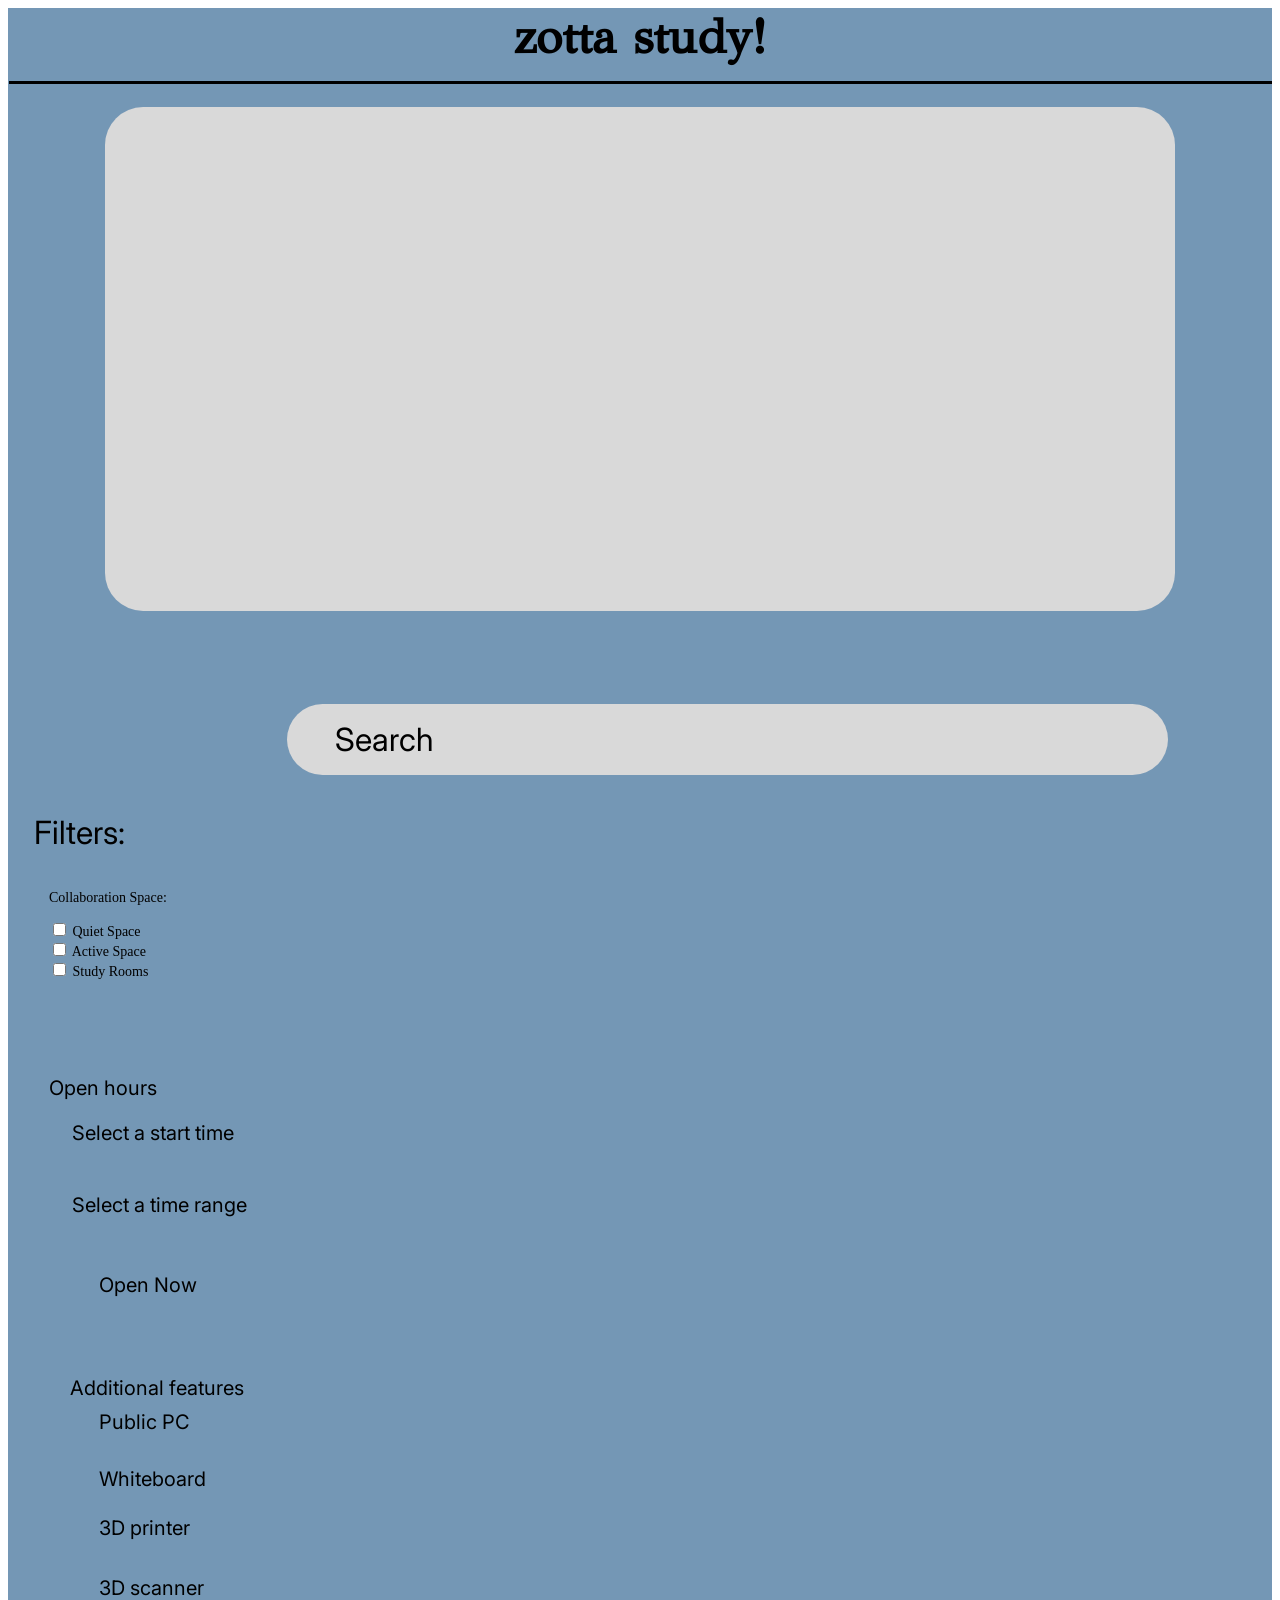
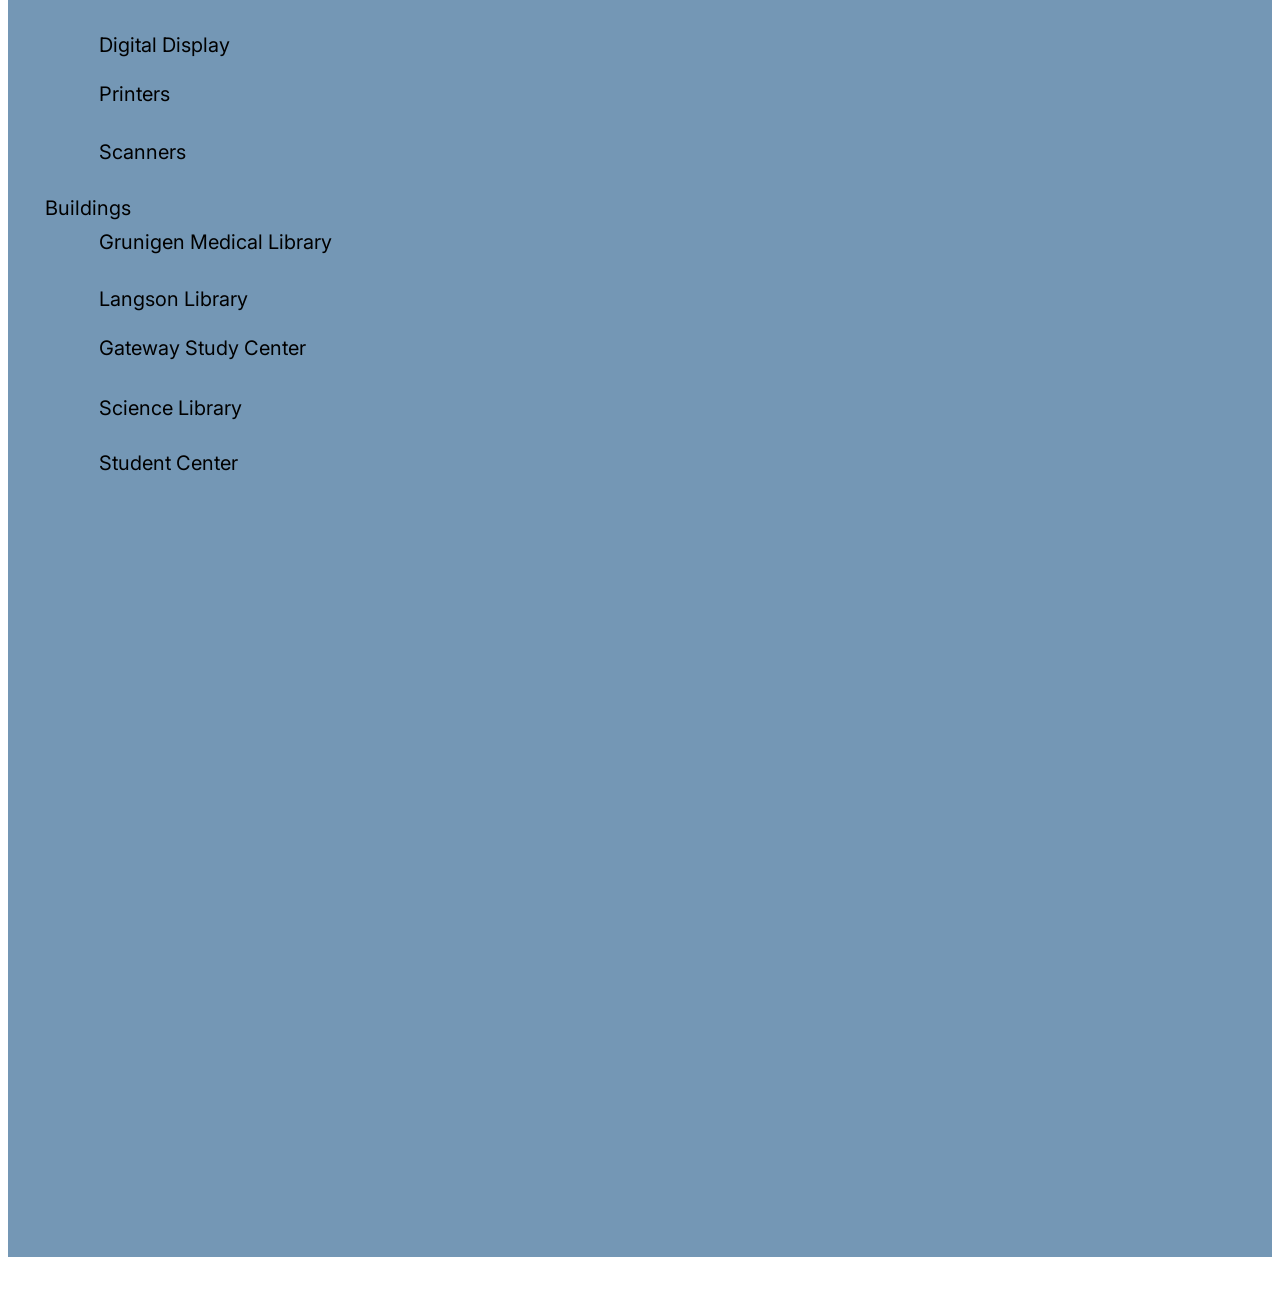
==== zottastudy.html @ 718d415f "Add files via upload" ====
<!DOCTYPE html>
<html>
  <head>
    <link rel="stylesheet" type="text/css" href="./styles.css" />
    <link
      href="https://fonts.googleapis.com/css?family=Inter&display=swap"
      rel="stylesheet"
    />
    <link
      href="https://fonts.googleapis.com/css?family=GFS+Didot&display=swap"
      rel="stylesheet"
    />
  </head>
  <body>
    <div class="bg">
      <div>
        <h1>zotta study!</h1>
        <div class="headerBorder"></div>
        <div class="highlight_img"></div>
        <h6>Study space highlights</h6>
      </div>
      <div class="v11_19804">
        <div class="name"></div>
        <span class="v11_19788">Student Center</span>
        <div class="name"></div>
        <span class="v11_19765">Science Library</span>
        <div class="name"></div>
        <span class="v11_19767">Gateway Study Center</span>
        <div class="name"></div>
        <span class="v11_19766">Langson Library</span>
        <div class="name"></div>
        <span class="v11_19764">Grunigen Medical Library</span
        ><span class="v11_19763">Buildings</span>
      </div>
      <div class="v11_19803">
        <div class="name"></div>
        <span class="v11_19742">Scanners</span>
        <div class="name"></div>
        <span class="v11_19730">Printers</span>
        <div class="name"></div>
        <span class="v11_19729">Digital Display</span>
        <div class="name"></div>
        <span class="v11_19741">3D scanner</span>
        <div class="name"></div>
        <span class="v11_19718">3D printer</span>
        <div class="name"></div>
        <span class="v11_19707">Whiteboard</span>
        <div class="name"></div>
        <span class="v11_19706">Public PC</span
        ><span class="v11_19705">Additional features</span>
      </div>
      <div class="v11_19802">
        <div class="name"></div>
        <span class="v13_2010">Open Now</span>
        <div class="name"></div>
        <span class="v11_16740">Select a time range</span>
        <div class="name"></div>
        <span class="v11_19694">Select a start time</span
        ><span class="v11_57">Open hours</span>
      </div>
      <div class="v11_19801">
        <form>
          <p>Collaboration Space:</p>
          <input id="quiet" name="space" type="checkbox" value="quiet">
          <label for="quiet">Quiet Space</label>
          <br>
          <input id="active" name="space" type="checkbox" value="active">
          <label for="active">Active Space</label>
          <br>
          <input id="room" name="space" type="checkbox" value="room">
          <label for="room">Study Rooms</label>
        </form>
      </div>
      <span class="v8_13">Filters:</span>
      <div class="v8_17">
        <div class="v8_14"></div>
        <span class="v8_12">Search</span>
      </div>
      
      <div class="name"></div>
      <div class="name"></div>
      <div class="name"></div>
      <div class="name"></div>
      <div class="name"></div>
    </div>
  </body>
</html>
<br /><br />
---- styles.css ----
*{
    box-sizing: border-box;
  }

  h1 {
    color: rgba(0, 0, 0, 1);
    font-family: GFS Didot;
    font-weight: Regular;
    font-size: 48px;
    opacity: 1;
    text-align: center;
    margin:0;
  }

  h6 {
    width: 794px;
    color: rgba(0, 0, 0, 1);
    position: absolute;
    top: 639px;
    left: 323px;
    font-family: GFS Didot;
    font-weight: Regular;
    font-size: 32px;
    opacity: 1;
    text-align: center;
  }
  .highlight_img {
    width: 1070px;
    height: 504px;
    background: rgba(217, 217, 217, 1);
    opacity: 1;
    margin-top: 40px;
    margin-left: auto;
    margin-right: auto;
    border-top-left-radius: 38px;
    border-top-right-radius: 38px;
    border-bottom-left-radius: 38px;
    border-bottom-right-radius: 38px;
    overflow: hidden;
  }

  .headerBorder {
    width: 100%;
    height: 5px;
    background: url("../images/v5_3.png");
    opacity: 1;
    position: absolute;
    top: 71px;
    left: 1px;
    border-bottom: 3px solid rgba(0, 0, 0, 1);
  }

  body {
    font-size: 14px;
  }
  .bg {
    width: 100%;
    height: 2849px;
    background: rgba(116, 151, 181, 1);
    opacity: 1;
    position: relative;
    top: 0px;
    left: 0px;
    overflow: hidden;
  }
  .v11_19804 {
    width: 295px;
    height: 287px;
    background: url("../images/v11_19804.png");
    background-repeat: no-repeat;
    background-position: center center;
    background-size: cover;
    opacity: 1;
    position: absolute;
    top: 1788px;
    left: 37px;
    overflow: hidden;
  }

  .v11_19788 {
    width: 203px;
    color: rgba(0, 0, 0, 1);
    position: absolute;
    top: 255px;
    left: 54px;
    font-family: Inter;
    font-weight: Regular;
    font-size: 20px;
    opacity: 1;
    text-align: left;
  }

  .v11_19765 {
    width: 214px;
    color: rgba(0, 0, 0, 1);
    position: absolute;
    top: 200px;
    left: 54px;
    font-family: Inter;
    font-weight: Regular;
    font-size: 20px;
    opacity: 1;
    text-align: left;
  }

  .v11_19767 {
    width: 241px;
    color: rgba(0, 0, 0, 1);
    position: absolute;
    top: 140px;
    left: 54px;
    font-family: Inter;
    font-weight: Regular;
    font-size: 20px;
    opacity: 1;
    text-align: left;
  }

  .v11_19766 {
    width: 241px;
    color: rgba(0, 0, 0, 1);
    position: absolute;
    top: 91px;
    left: 54px;
    font-family: Inter;
    font-weight: Regular;
    font-size: 20px;
    opacity: 1;
    text-align: left;
  }

  .v11_19764 {
    width: 241px;
    color: rgba(0, 0, 0, 1);
    position: absolute;
    top: 34px;
    left: 54px;
    font-family: Inter;
    font-weight: Regular;
    font-size: 20px;
    opacity: 1;
    text-align: left;
  }
  .v11_19763 {
    width: 212px;
    color: rgba(0, 0, 0, 1);
    position: absolute;
    top: 0px;
    left: 0px;
    font-family: Inter;
    font-weight: Regular;
    font-size: 20px;
    opacity: 1;
    text-align: left;
  }
  .v11_19803 {
    width: 212px;
    height: 396px;
    background: url("../images/v11_19803.png");
    background-repeat: no-repeat;
    background-position: center center;
    background-size: cover;
    opacity: 1;
    position: absolute;
    top: 1368px;
    left: 43px;
    overflow: hidden;
  }

  .v11_19742 {
    width: 138px;
    color: rgba(0, 0, 0, 1);
    position: absolute;
    top: 364px;
    left: 48px;
    font-family: Inter;
    font-weight: Regular;
    font-size: 20px;
    opacity: 1;
    text-align: left;
  }

  .v11_19730 {
    width: 138px;
    color: rgba(0, 0, 0, 1);
    position: absolute;
    top: 306px;
    left: 48px;
    font-family: Inter;
    font-weight: Regular;
    font-size: 20px;
    opacity: 1;
    text-align: left;
  }

  .v11_19729 {
    width: 138px;
    color: rgba(0, 0, 0, 1);
    position: absolute;
    top: 257px;
    left: 48px;
    font-family: Inter;
    font-weight: Regular;
    font-size: 20px;
    opacity: 1;
    text-align: left;
  }

  .v11_19741 {
    width: 138px;
    color: rgba(0, 0, 0, 1);
    position: absolute;
    top: 200px;
    left: 48px;
    font-family: Inter;
    font-weight: Regular;
    font-size: 20px;
    opacity: 1;
    text-align: left;
  }

  .v11_19718 {
    width: 138px;
    color: rgba(0, 0, 0, 1);
    position: absolute;
    top: 140px;
    left: 48px;
    font-family: Inter;
    font-weight: Regular;
    font-size: 20px;
    opacity: 1;
    text-align: left;
  }

  .v11_19707 {
    width: 138px;
    color: rgba(0, 0, 0, 1);
    position: absolute;
    top: 91px;
    left: 48px;
    font-family: Inter;
    font-weight: Regular;
    font-size: 20px;
    opacity: 1;
    text-align: left;
  }

  .v11_19706 {
    width: 138px;
    color: rgba(0, 0, 0, 1);
    position: absolute;
    top: 34px;
    left: 48px;
    font-family: Inter;
    font-weight: Regular;
    font-size: 20px;
    opacity: 1;
    text-align: left;
  }
  .v11_19705 {
    width: 212px;
    color: rgba(0, 0, 0, 1);
    position: absolute;
    top: 0px;
    left: 0px;
    font-family: Inter;
    font-weight: Regular;
    font-size: 20px;
    opacity: 1;
    text-align: center;
  }
  .v11_19802 {
    width: 375px;
    height: 230px;
    background: url("../images/v11_19802.png");
    background-repeat: no-repeat;
    background-position: center center;
    background-size: cover;
    opacity: 1;
    position: absolute;
    top: 1068px;
    left: 41px;
    overflow: hidden;
  }

  .v13_2010 {
    width: 138px;
    color: rgba(0, 0, 0, 1);
    position: absolute;
    top: 197px;
    left: 50px;
    font-family: Inter;
    font-weight: Regular;
    font-size: 20px;
    opacity: 1;
    text-align: left;
  }

  .v11_16740 {
    width: 215px;
    color: rgba(0, 0, 0, 1);
    position: absolute;
    top: 117px;
    left: 23px;
    font-family: Inter;
    font-weight: Regular;
    font-size: 20px;
    opacity: 1;
    text-align: left;
  }

  .v11_19694 {
    width: 215px;
    color: rgba(0, 0, 0, 1);
    position: absolute;
    top: 45px;
    left: 23px;
    font-family: Inter;
    font-weight: Regular;
    font-size: 20px;
    opacity: 1;
    text-align: left;
  }
  .v11_57 {
    width: 212px;
    color: rgba(0, 0, 0, 1);
    position: absolute;
    top: 0px;
    left: 0px;
    font-family: Inter;
    font-weight: Regular;
    font-size: 20px;
    opacity: 1;
    text-align: left;
  }
  .v11_19801 {
    width: 212px;
    height: 172px;
    background: url("../images/v11_19801.png");
    background-repeat: no-repeat;
    background-position: center center;
    background-size: cover;
    opacity: 1;
    position: absolute;
    top: 868px;
    left: 41px;
    overflow: hidden;
  }
  .v11_42 {
    width: 212px;
    color: rgba(0, 0, 0, 1);
    position: absolute;
    top: 0px;
    left: 0px;
    font-family: Inter;
    font-weight: Regular;
    font-size: 20px;
    opacity: 1;
    text-align: center;
  }
  .v11_49 {
    width: 138px;
    color: rgba(0, 0, 0, 1);
    position: absolute;
    top: 34px;
    left: 48px;
    font-family: Inter;
    font-weight: Regular;
    font-size: 20px;
    opacity: 1;
    text-align: left;
  }
  .v11_50 {
    width: 138px;
    color: rgba(0, 0, 0, 1);
    position: absolute;
    top: 91px;
    left: 48px;
    font-family: Inter;
    font-weight: Regular;
    font-size: 20px;
    opacity: 1;
    text-align: left;
  }
  .v11_56 {
    width: 138px;
    color: rgba(0, 0, 0, 1);
    position: absolute;
    top: 142px;
    left: 48px;
    font-family: Inter;
    font-weight: Regular;
    font-size: 20px;
    opacity: 1;
    text-align: left;
  }

  .v8_13 {
    width: 102px;
    color: rgba(0, 0, 0, 1);
    position: absolute;
    top: 805px;
    left: 20px;
    font-family: Inter;
    font-weight: Regular;
    font-size: 32px;
    opacity: 1;
    text-align: center;
  }
  .v8_17 {
    width: 881px;
    height: 71px;
    background: url("../images/v8_17.png");
    background-repeat: no-repeat;
    background-position: center center;
    background-size: cover;
    opacity: 1;
    position: absolute;
    top: 696px;
    left: 279px;
    overflow: hidden;
  }
  .v8_14 {
    width: 881px;
    height: 71px;
    background: rgba(217, 217, 217, 1);
    opacity: 1;
    position: absolute;
    top: 0px;
    left: 0px;
    border-top-left-radius: 38px;
    border-top-right-radius: 38px;
    border-bottom-left-radius: 38px;
    border-bottom-right-radius: 38px;
    overflow: hidden;
  }
  .v8_12 {
    width: 106px;
    color: rgba(0, 0, 0, 1);
    position: absolute;
    top: 16px;
    left: 44px;
    font-family: Inter;
    font-weight: Regular;
    font-size: 32px;
    opacity: 1;
    text-align: center;
  }
  .v8_15 {
    width: 126px;
    height: 14px;
    background: url("../images/v8_15.png");
    background-repeat: no-repeat;
    background-position: center center;
    background-size: cover;
    opacity: 1;
    position: absolute;
    top: 615px;
    left: 657px;
    overflow: hidden;
  }
  .v8_4 {
    width: 14px;
    height: 14px;
    background: rgba(217, 217, 217, 1);
    opacity: 1;
    position: absolute;
    top: 0px;
    left: 0px;
    border-radius: 50%;
  }
  .v8_5 {
    width: 14px;
    height: 14px;
    background: rgba(217, 217, 217, 1);
    opacity: 1;
    position: absolute;
    top: 0px;
    left: 28px;
    border-radius: 50%;
  }
  .v8_6 {
    width: 14px;
    height: 14px;
    background: rgba(217, 217, 217, 1);
    opacity: 1;
    position: absolute;
    top: 0px;
    left: 56px;
    border-radius: 50%;
  }
  .v8_7 {
    width: 14px;
    height: 14px;
    background: rgba(217, 217, 217, 1);
    opacity: 1;
    position: absolute;
    top: 0px;
    left: 84px;
    border-radius: 50%;
  }
  .v8_8 {
    width: 14px;
    height: 14px;
    background: rgba(217, 217, 217, 1);
    opacity: 1;
    position: absolute;
    top: 0px;
    left: 112px;
    border-radius: 50%;
  }
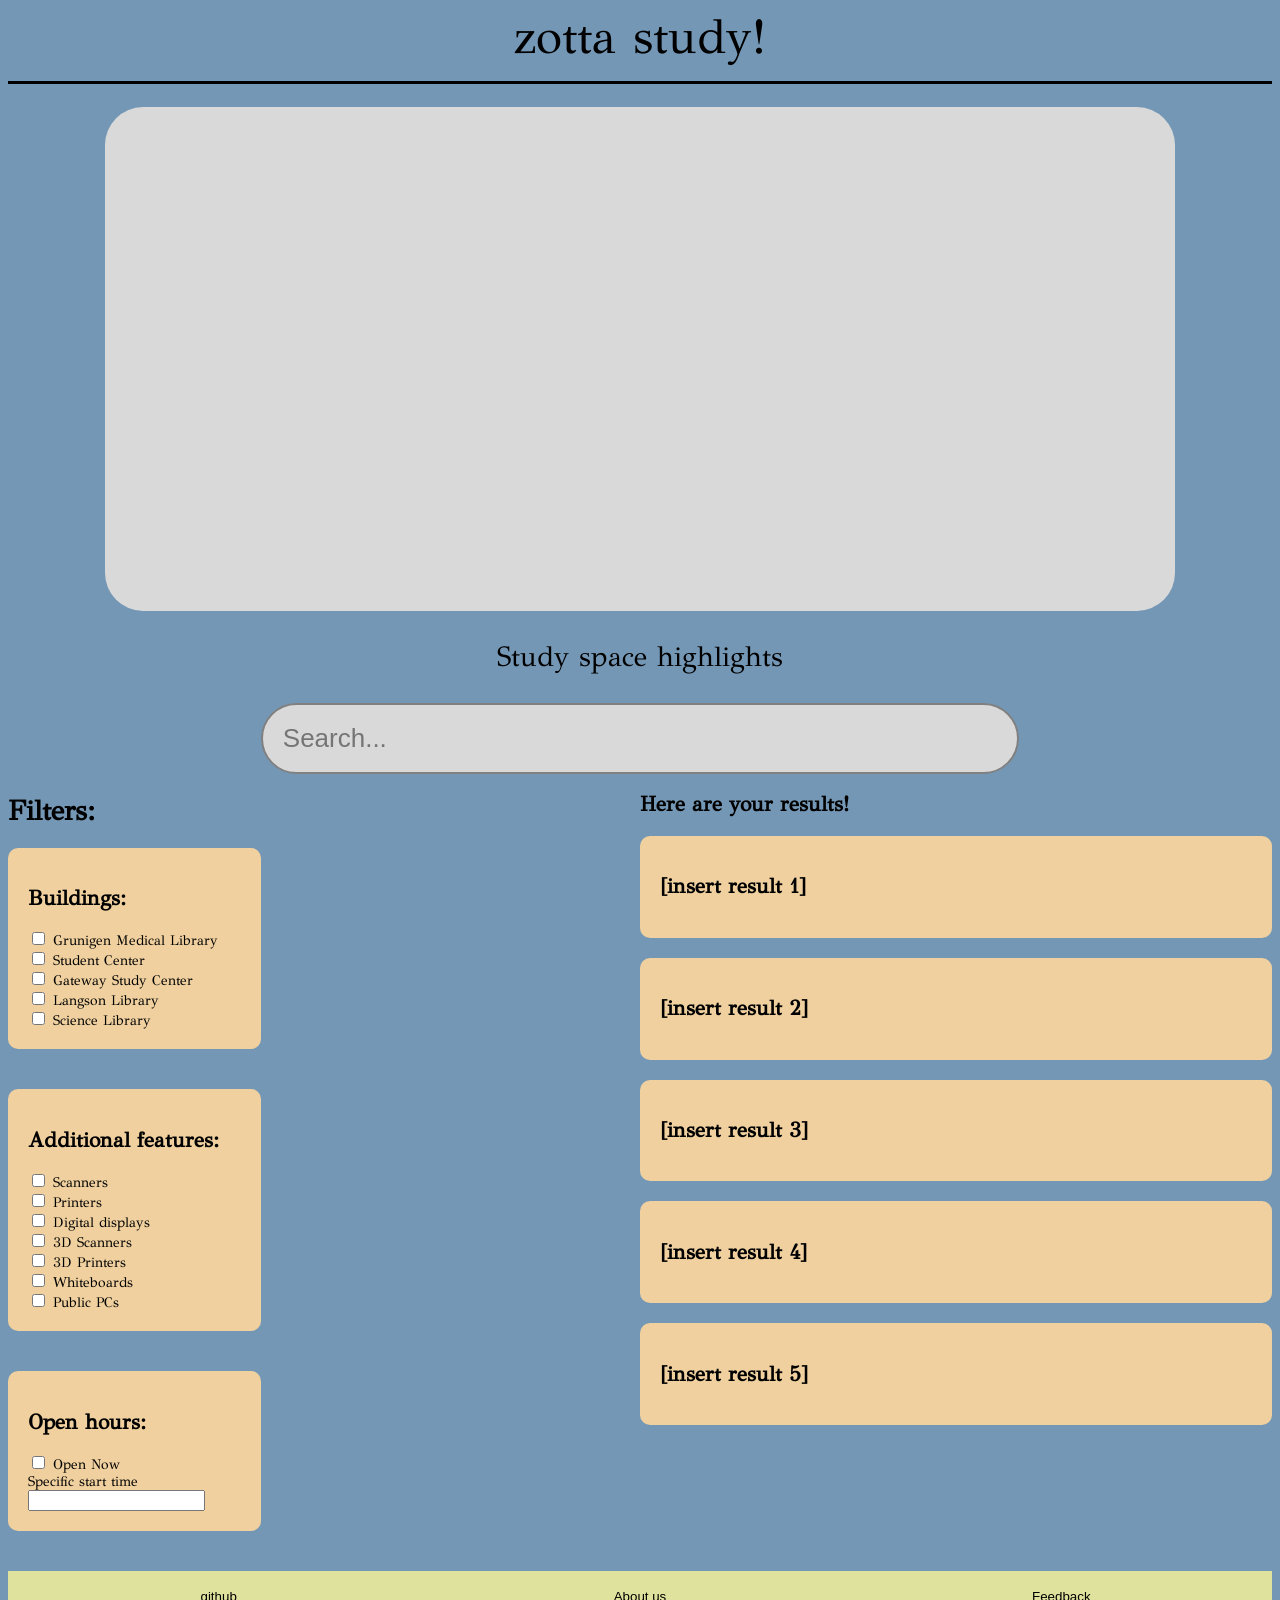
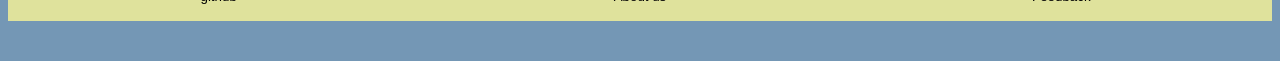
==== commit 63fe3e32: "configured main page and about us page." ====
--- a/zottastudy.html
+++ b/zottastudy.html
@@ -1,4 +1,4 @@
-<!DOCTYPE html>
+<!DOCTYPE html> 
 <html>
   <head>
     <link rel="stylesheet" type="text/css" href="./styles.css" />
@@ -11,78 +11,120 @@
       rel="stylesheet"
     />
   </head>
+ 
   <body>
     <div class="bg">
       <div>
-        <h1>zotta study!</h1>
+        <p class="webname">zotta study!</p>
         <div class="headerBorder"></div>
         <div class="highlight_img"></div>
-        <h6>Study space highlights</h6>
+        <p class="highlightLbl">Study space highlights</p>
       </div>
-      <div class="v11_19804">
-        <div class="name"></div>
-        <span class="v11_19788">Student Center</span>
-        <div class="name"></div>
-        <span class="v11_19765">Science Library</span>
-        <div class="name"></div>
-        <span class="v11_19767">Gateway Study Center</span>
-        <div class="name"></div>
-        <span class="v11_19766">Langson Library</span>
-        <div class="name"></div>
-        <span class="v11_19764">Grunigen Medical Library</span
-        ><span class="v11_19763">Buildings</span>
-      </div>
-      <div class="v11_19803">
-        <div class="name"></div>
-        <span class="v11_19742">Scanners</span>
-        <div class="name"></div>
-        <span class="v11_19730">Printers</span>
-        <div class="name"></div>
-        <span class="v11_19729">Digital Display</span>
-        <div class="name"></div>
-        <span class="v11_19741">3D scanner</span>
-        <div class="name"></div>
-        <span class="v11_19718">3D printer</span>
-        <div class="name"></div>
-        <span class="v11_19707">Whiteboard</span>
-        <div class="name"></div>
-        <span class="v11_19706">Public PC</span
-        ><span class="v11_19705">Additional features</span>
-      </div>
-      <div class="v11_19802">
-        <div class="name"></div>
-        <span class="v13_2010">Open Now</span>
-        <div class="name"></div>
-        <span class="v11_16740">Select a time range</span>
-        <div class="name"></div>
-        <span class="v11_19694">Select a start time</span
-        ><span class="v11_57">Open hours</span>
-      </div>
-      <div class="v11_19801">
+      
+      <div>
         <form>
-          <p>Collaboration Space:</p>
-          <input id="quiet" name="space" type="checkbox" value="quiet">
-          <label for="quiet">Quiet Space</label>
-          <br>
-          <input id="active" name="space" type="checkbox" value="active">
-          <label for="active">Active Space</label>
-          <br>
-          <input id="room" name="space" type="checkbox" value="room">
-          <label for="room">Study Rooms</label>
+          <input type="text" name="searchBar" id="searchBar" placeholder="Search...">
         </form>
       </div>
-      <span class="v8_13">Filters:</span>
-      <div class="v8_17">
-        <div class="v8_14"></div>
-        <span class="v8_12">Search</span>
+
+      <div class="body-container">
+        <div class="body-card">
+          <h1>Filters:</h1>
+          <div class="filters-container">
+            <div class="filter-card">
+              <h2>Buildings:</h2>
+                <input id="grunigen" name="library" type="checkbox" value="grunigen">
+                <label for="grunigen">Grunigen Medical Library</label>
+                <br>
+                <input id="studentcenter" name="library" type="checkbox" value="studentcenter">
+                <label for="studentcenter">Student Center</label>
+                <br>
+                <input id="gateway" name="library" type="checkbox" value="gateway">
+                <label for="gateway">Gateway Study Center</label>
+                <br>
+                <input id="langson" name="library" type="checkbox" value="langson">
+                <label for="langson">Langson Library</label>
+                <br>
+                <input id="science" name="library" type="checkbox" value="science">
+                <label for="science">Science Library</label>
+            </div>
+            <div id="special-card" class="filter-card">
+            </div>
+            
+            <div class="filter-card">
+              <h2>Additional features:</h2>
+                <input id="scanners" name="feature" type="checkbox" value="scanners">
+                <label for="scanners">Scanners</label>
+                <br>
+                <input id="printers" name="feature" type="checkbox" value="printers">
+                <label for="printers">Printers</label>
+                <br>
+                <input id="digitaldisplay" name="feature" type="checkbox" value="digitaldisplay">
+                <label for="digitaldisplay">Digital displays</label>
+                <br>
+                <input id="3Dscanner" name="feature" type="checkbox" value="3Dscanner">
+                <label for="3Dscanner">3D Scanners</label>
+                <br>
+                <input id="3Dprinter" name="feature" type="checkbox" value="3Dprinter">
+                <label for="3Dprinter">3D Printers</label>
+                <br>
+                <input id="whiteboard" name="feature" type="checkbox" value="whiteboard">
+                <label for="whiteboard">Whiteboards</label>
+                <br>
+                <input id="publicpc" name="feature" type="checkbox" value="publicpc">
+                <label for="publicpc">Public PCs</label>
+                <br>
+            </div>
+    
+            <div id="special-card" class="filter-card">
+            </div>
+    
+            <div class="filter-card">
+              <h2>Open hours:</h2>
+              <input id="opennow" name="hours" type="checkbox" value="opennow">
+              <label for="opennow">Open Now</label>
+              <br>
+              <label for="timerange">Specific start time</label>
+              <input type="text" id="timerange">
+            </div>
+    
+            <div id="special-card" class="filter-card">
+            </div>
+          </div>
+        </div>
+        <div class="body-card">
+          <h2>Here are your results!</h2>
+          <div class="results-container">
+            <div class="results-card">
+              <h2>[insert result 1]</h2>
+            </div>
+            <div class="results-card">
+              <h2>[insert result 2]</h2>
+            </div>
+            <div class="results-card">
+              <h2>[insert result 3]</h2>
+            </div>
+            <div class="results-card">
+              <h2>[insert result 4]</h2>
+            </div>
+            <div class="results-card">
+              <h2>[insert result 5]</h2>
+            </div>
+          </div>
+
+        </div>
       </div>
+
+
+      <div class="wrapper">
+        <button class="button button_git" onclick="clickedgitlink()">github</gitbutton>
+        <button class="button button_aboutus" onclick="clickedgitlink()">About us</aboutusbutton>
+        <button class="button button_feedback" onclick="clikedgitlink()">Feedback</feedbackbutton>
+      </div>
+
+    </div>
+
       
-      <div class="name"></div>
-      <div class="name"></div>
-      <div class="name"></div>
-      <div class="name"></div>
-      <div class="name"></div>
-    </div>
   </body>
 </html>
 <br /><br />
--- a/styles.css
+++ b/styles.css
@@ -1,513 +1,181 @@
 *{
-    box-sizing: border-box;
-  }
+  box-sizing: border-box;
+}
 
-  h1 {
-    color: rgba(0, 0, 0, 1);
-    font-family: GFS Didot;
-    font-weight: Regular;
-    font-size: 48px;
-    opacity: 1;
-    text-align: center;
-    margin:0;
-  }
+p.webname {
+  color: rgba(0, 0, 0, 1);
+  font-family: GFS Didot;
+  font-weight: Regular;
+  font-size: 48px;
+  opacity: 1;
+  text-align: center;
+  margin:0;
+}
 
-  h6 {
-    width: 794px;
-    color: rgba(0, 0, 0, 1);
-    position: absolute;
-    top: 639px;
-    left: 323px;
-    font-family: GFS Didot;
-    font-weight: Regular;
-    font-size: 32px;
-    opacity: 1;
-    text-align: center;
-  }
-  .highlight_img {
-    width: 1070px;
-    height: 504px;
-    background: rgba(217, 217, 217, 1);
-    opacity: 1;
-    margin-top: 40px;
-    margin-left: auto;
-    margin-right: auto;
-    border-top-left-radius: 38px;
-    border-top-right-radius: 38px;
-    border-bottom-left-radius: 38px;
-    border-bottom-right-radius: 38px;
-    overflow: hidden;
-  }
+p.highlightLbl {
+  color: rgba(0, 0, 0, 1);
+  font-family: GFS Didot;
+  font-weight: Regular;
+  font-size: 28px;
+  opacity: 1;
+  text-align: center;
+  position: relative;
+}
+.highlight_img {
+  width: 1070px;
+  height: 504px;
+  background: rgba(217, 217, 217, 1);
+  opacity: 1;
+  margin-top: 40px;
+  margin-left: auto;
+  margin-right: auto;
+  border-top-left-radius: 38px;
+  border-top-right-radius: 38px;
+  border-bottom-left-radius: 38px;
+  border-bottom-right-radius: 38px;
+  overflow: hidden;
+}
 
-  .headerBorder {
-    width: 100%;
-    height: 5px;
-    background: url("../images/v5_3.png");
-    opacity: 1;
-    position: absolute;
-    top: 71px;
-    left: 1px;
-    border-bottom: 3px solid rgba(0, 0, 0, 1);
-  }
+.headerBorder {
+  width: 100%;
+  height: 5px;
+  background: url("../images/v5_3.png");
+  opacity: 1;
+  position: absolute;
+  top: 71px;
+  border-bottom: 3px solid rgba(0, 0, 0, 1);
+}
 
-  body {
-    font-size: 14px;
-  }
-  .bg {
-    width: 100%;
-    height: 2849px;
-    background: rgba(116, 151, 181, 1);
-    opacity: 1;
-    position: relative;
-    top: 0px;
-    left: 0px;
-    overflow: hidden;
-  }
-  .v11_19804 {
-    width: 295px;
-    height: 287px;
-    background: url("../images/v11_19804.png");
-    background-repeat: no-repeat;
-    background-position: center center;
-    background-size: cover;
-    opacity: 1;
-    position: absolute;
-    top: 1788px;
-    left: 37px;
-    overflow: hidden;
-  }
+#searchBar {
+  width: 60%;
+  font-size: 26px;
+  padding: 20px;
+  font: GFS Didot;
+  height: 71px;
+  background: rgba(217, 217, 217, 1);
+  opacity: 1;
+  display: grid;
+  justify-content: center;
+  margin: auto;
+  border-top-left-radius: 38px;
+  border-top-right-radius: 38px;
+  border-bottom-left-radius: 38px;
+  border-bottom-right-radius: 38px;
+  border: 2px solid gray;
+  overflow: hidden;
+}
 
-  .v11_19788 {
-    width: 203px;
-    color: rgba(0, 0, 0, 1);
-    position: absolute;
-    top: 255px;
-    left: 54px;
-    font-family: Inter;
-    font-weight: Regular;
-    font-size: 20px;
-    opacity: 1;
-    text-align: left;
-  }
+body {
+  font-size: 14px;
+  background: rgba(116, 151, 181, 1);
+}
+.bg {
+  width: 100%;
+  opacity: 1;
+  position: relative;
+  top: 0px;
+  left: 0px;
+  overflow: hidden;
+}
 
-  .v11_19765 {
-    width: 214px;
-    color: rgba(0, 0, 0, 1);
-    position: absolute;
-    top: 200px;
-    left: 54px;
-    font-family: Inter;
-    font-weight: Regular;
-    font-size: 20px;
-    opacity: 1;
-    text-align: left;
-  }
+.button { 
+  background-color: #dfe29c; /* Yellow */
+  border: none;
+  height: 50px;
+  width: 50%;
+  padding: 15px 30px;
+  text-align: center;
+}
 
-  .v11_19767 {
-    width: 241px;
-    color: rgba(0, 0, 0, 1);
-    position: absolute;
-    top: 140px;
-    left: 54px;
-    font-family: Inter;
-    font-weight: Regular;
-    font-size: 20px;
-    opacity: 1;
-    text-align: left;
-  }
+.wrapper{
+  display: flex;
+  flex-direction: space-evenly;
 
-  .v11_19766 {
-    width: 241px;
-    color: rgba(0, 0, 0, 1);
-    position: absolute;
-    top: 91px;
-    left: 54px;
-    font-family: Inter;
-    font-weight: Regular;
-    font-size: 20px;
-    opacity: 1;
-    text-align: left;
-  }
+}
 
-  .v11_19764 {
-    width: 241px;
-    color: rgba(0, 0, 0, 1);
-    position: absolute;
-    top: 34px;
-    left: 54px;
-    font-family: Inter;
-    font-weight: Regular;
-    font-size: 20px;
-    opacity: 1;
-    text-align: left;
-  }
-  .v11_19763 {
-    width: 212px;
-    color: rgba(0, 0, 0, 1);
-    position: absolute;
-    top: 0px;
-    left: 0px;
-    font-family: Inter;
-    font-weight: Regular;
-    font-size: 20px;
-    opacity: 1;
-    text-align: left;
-  }
-  .v11_19803 {
-    width: 212px;
-    height: 396px;
-    background: url("../images/v11_19803.png");
-    background-repeat: no-repeat;
-    background-position: center center;
-    background-size: cover;
-    opacity: 1;
-    position: absolute;
-    top: 1368px;
-    left: 43px;
-    overflow: hidden;
-  }
+.button_git{
+  text-align: center;
+}
 
-  .v11_19742 {
-    width: 138px;
-    color: rgba(0, 0, 0, 1);
-    position: absolute;
-    top: 364px;
-    left: 48px;
-    font-family: Inter;
-    font-weight: Regular;
-    font-size: 20px;
-    opacity: 1;
-    text-align: left;
-  }
+.button_aboutus{
+  text-align: center;
+}
 
-  .v11_19730 {
-    width: 138px;
-    color: rgba(0, 0, 0, 1);
-    position: absolute;
-    top: 306px;
-    left: 48px;
-    font-family: Inter;
-    font-weight: Regular;
-    font-size: 20px;
-    opacity: 1;
-    text-align: left;
-  }
+.button_feedback{
+  text-align: center;
+}
 
-  .v11_19729 {
-    width: 138px;
-    color: rgba(0, 0, 0, 1);
-    position: absolute;
-    top: 257px;
-    left: 48px;
-    font-family: Inter;
-    font-weight: Regular;
-    font-size: 20px;
-    opacity: 1;
-    text-align: left;
-  }
+.button:hover {
+  background-color: #ffffff; /* white */
+  color: #8d914a;
+}
 
-  .v11_19741 {
-    width: 138px;
-    color: rgba(0, 0, 0, 1);
-    position: absolute;
-    top: 200px;
-    left: 48px;
-    font-family: Inter;
-    font-weight: Regular;
-    font-size: 20px;
-    opacity: 1;
-    text-align: left;
-  }
+.highlight_img {
+  width: 1070px;
+  height: 504px;
+  background: rgba(217, 217, 217, 1);
+  opacity: 1;
+  margin-top: 40px;
+  margin-left: auto;
+  margin-right: auto;
+  border-top-left-radius: 38px;
+  border-top-right-radius: 38px;
+  border-bottom-left-radius: 38px;
+  border-bottom-right-radius: 38px;
+  overflow: hidden;
+}
 
-  .v11_19718 {
-    width: 138px;
-    color: rgba(0, 0, 0, 1);
-    position: absolute;
-    top: 140px;
-    left: 48px;
-    font-family: Inter;
-    font-weight: Regular;
-    font-size: 20px;
-    opacity: 1;
-    text-align: left;
-  }
+.filters-container {
+  display: flex;
+  flex-direction: column;
+  justify-content: space-evenly;
+}
 
-  .v11_19707 {
-    width: 138px;
-    color: rgba(0, 0, 0, 1);
-    position: absolute;
-    top: 91px;
-    left: 48px;
-    font-family: Inter;
-    font-weight: Regular;
-    font-size: 20px;
-    opacity: 1;
-    text-align: left;
-  }
+.filter-card {
+  border-radius: 10px;
+  background-color: #EFD09E;
+  padding: 20px;
+  width: 40%;
+  font-family: GFS Didot;
 
-  .v11_19706 {
-    width: 138px;
-    color: rgba(0, 0, 0, 1);
-    position: absolute;
-    top: 34px;
-    left: 48px;
-    font-family: Inter;
-    font-weight: Regular;
-    font-size: 20px;
-    opacity: 1;
-    text-align: left;
-  }
-  .v11_19705 {
-    width: 212px;
-    color: rgba(0, 0, 0, 1);
-    position: absolute;
-    top: 0px;
-    left: 0px;
-    font-family: Inter;
-    font-weight: Regular;
-    font-size: 20px;
-    opacity: 1;
-    text-align: center;
-  }
-  .v11_19802 {
-    width: 375px;
-    height: 230px;
-    background: url("../images/v11_19802.png");
-    background-repeat: no-repeat;
-    background-position: center center;
-    background-size: cover;
-    opacity: 1;
-    position: absolute;
-    top: 1068px;
-    left: 41px;
-    overflow: hidden;
-  }
+}
 
-  .v13_2010 {
-    width: 138px;
-    color: rgba(0, 0, 0, 1);
-    position: absolute;
-    top: 197px;
-    left: 50px;
-    font-family: Inter;
-    font-weight: Regular;
-    font-size: 20px;
-    opacity: 1;
-    text-align: left;
-  }
+.body-container{
+  display:flex;
+  flex-direction: row;
+  justify-content: flex-start;
+}
 
-  .v11_16740 {
-    width: 215px;
-    color: rgba(0, 0, 0, 1);
-    position: absolute;
-    top: 117px;
-    left: 23px;
-    font-family: Inter;
-    font-weight: Regular;
-    font-size: 20px;
-    opacity: 1;
-    text-align: left;
-  }
+.body-card{
+  width: 50%;
+  font-family: GFS Didot;
+}
 
-  .v11_19694 {
-    width: 215px;
-    color: rgba(0, 0, 0, 1);
-    position: absolute;
-    top: 45px;
-    left: 23px;
-    font-family: Inter;
-    font-weight: Regular;
-    font-size: 20px;
-    opacity: 1;
-    text-align: left;
-  }
-  .v11_57 {
-    width: 212px;
-    color: rgba(0, 0, 0, 1);
-    position: absolute;
-    top: 0px;
-    left: 0px;
-    font-family: Inter;
-    font-weight: Regular;
-    font-size: 20px;
-    opacity: 1;
-    text-align: left;
-  }
-  .v11_19801 {
-    width: 212px;
-    height: 172px;
-    background: url("../images/v11_19801.png");
-    background-repeat: no-repeat;
-    background-position: center center;
-    background-size: cover;
-    opacity: 1;
-    position: absolute;
-    top: 868px;
-    left: 41px;
-    overflow: hidden;
-  }
-  .v11_42 {
-    width: 212px;
-    color: rgba(0, 0, 0, 1);
-    position: absolute;
-    top: 0px;
-    left: 0px;
-    font-family: Inter;
-    font-weight: Regular;
-    font-size: 20px;
-    opacity: 1;
-    text-align: center;
-  }
-  .v11_49 {
-    width: 138px;
-    color: rgba(0, 0, 0, 1);
-    position: absolute;
-    top: 34px;
-    left: 48px;
-    font-family: Inter;
-    font-weight: Regular;
-    font-size: 20px;
-    opacity: 1;
-    text-align: left;
-  }
-  .v11_50 {
-    width: 138px;
-    color: rgba(0, 0, 0, 1);
-    position: absolute;
-    top: 91px;
-    left: 48px;
-    font-family: Inter;
-    font-weight: Regular;
-    font-size: 20px;
-    opacity: 1;
-    text-align: left;
-  }
-  .v11_56 {
-    width: 138px;
-    color: rgba(0, 0, 0, 1);
-    position: absolute;
-    top: 142px;
-    left: 48px;
-    font-family: Inter;
-    font-weight: Regular;
-    font-size: 20px;
-    opacity: 1;
-    text-align: left;
-  }
+.results-container{
+  display: flex;
+  flex-direction: column;
+  justify-content: space-evenly;
+  gap: 20px;
+}
 
-  .v8_13 {
-    width: 102px;
-    color: rgba(0, 0, 0, 1);
-    position: absolute;
-    top: 805px;
-    left: 20px;
-    font-family: Inter;
-    font-weight: Regular;
-    font-size: 32px;
-    opacity: 1;
-    text-align: center;
-  }
-  .v8_17 {
-    width: 881px;
-    height: 71px;
-    background: url("../images/v8_17.png");
-    background-repeat: no-repeat;
-    background-position: center center;
-    background-size: cover;
-    opacity: 1;
-    position: absolute;
-    top: 696px;
-    left: 279px;
-    overflow: hidden;
-  }
-  .v8_14 {
-    width: 881px;
-    height: 71px;
-    background: rgba(217, 217, 217, 1);
-    opacity: 1;
-    position: absolute;
-    top: 0px;
-    left: 0px;
-    border-top-left-radius: 38px;
-    border-top-right-radius: 38px;
-    border-bottom-left-radius: 38px;
-    border-bottom-right-radius: 38px;
-    overflow: hidden;
-  }
-  .v8_12 {
-    width: 106px;
-    color: rgba(0, 0, 0, 1);
-    position: absolute;
-    top: 16px;
-    left: 44px;
-    font-family: Inter;
-    font-weight: Regular;
-    font-size: 32px;
-    opacity: 1;
-    text-align: center;
-  }
-  .v8_15 {
-    width: 126px;
-    height: 14px;
-    background: url("../images/v8_15.png");
-    background-repeat: no-repeat;
-    background-position: center center;
-    background-size: cover;
-    opacity: 1;
-    position: absolute;
-    top: 615px;
-    left: 657px;
-    overflow: hidden;
-  }
-  .v8_4 {
-    width: 14px;
-    height: 14px;
-    background: rgba(217, 217, 217, 1);
-    opacity: 1;
-    position: absolute;
-    top: 0px;
-    left: 0px;
-    border-radius: 50%;
-  }
-  .v8_5 {
-    width: 14px;
-    height: 14px;
-    background: rgba(217, 217, 217, 1);
-    opacity: 1;
-    position: absolute;
-    top: 0px;
-    left: 28px;
-    border-radius: 50%;
-  }
-  .v8_6 {
-    width: 14px;
-    height: 14px;
-    background: rgba(217, 217, 217, 1);
-    opacity: 1;
-    position: absolute;
-    top: 0px;
-    left: 56px;
-    border-radius: 50%;
-  }
-  .v8_7 {
-    width: 14px;
-    height: 14px;
-    background: rgba(217, 217, 217, 1);
-    opacity: 1;
-    position: absolute;
-    top: 0px;
-    left: 84px;
-    border-radius: 50%;
-  }
-  .v8_8 {
-    width: 14px;
-    height: 14px;
-    background: rgba(217, 217, 217, 1);
-    opacity: 1;
-    position: absolute;
-    top: 0px;
-    left: 112px;
-    border-radius: 50%;
-  }
-  
-  +.results-card{
+  border-radius: 10px;
+  background-color: #EFD09E;
+  padding: 20px;
+  width: 100%;
+  font-family: GFS Didot;
+}
+
+#special-card {
+background-color: rgba(116, 151, 181, 1);
+}
+
+h1 {
+  color:black;
+  font-family:GFS Didot;
+}
+
+h2 {
+  color: black;
+  font-family: GFS Didot;
+}
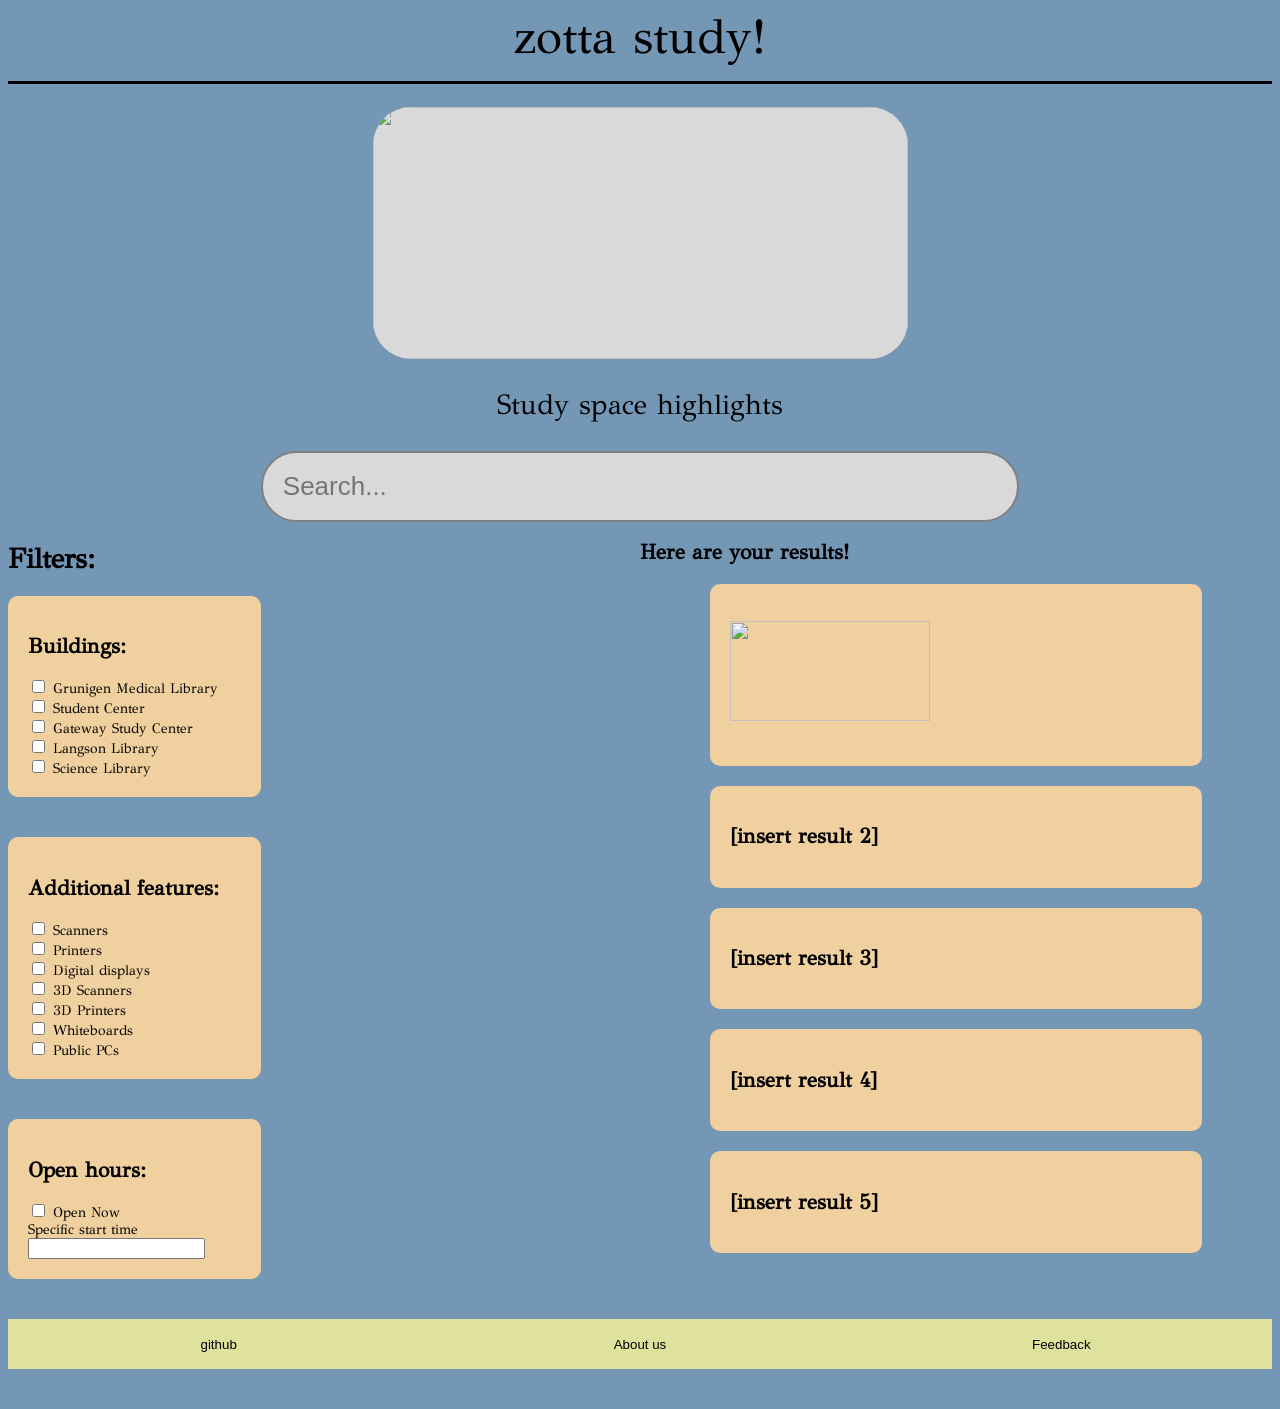
==== commit a89aeb5b: "update" ====
--- a/zottastudy.html
+++ b/zottastudy.html
@@ -10,6 +10,7 @@
       href="https://fonts.googleapis.com/css?family=GFS+Didot&display=swap"
       rel="stylesheet"
     />
+    <script src = 'redirect.js'></script>
   </head>
  
   <body>
@@ -17,7 +18,9 @@
       <div>
         <p class="webname">zotta study!</p>
         <div class="headerBorder"></div>
-        <div class="highlight_img"></div>
+        <div class="highlight_img">
+          <img class="img" src = "https://www.lib.uci.edu/sites/all/images/MRC-2013.jpg">
+        </div>
         <p class="highlightLbl">Study space highlights</p>
       </div>
       
@@ -96,7 +99,9 @@
           <h2>Here are your results!</h2>
           <div class="results-container">
             <div class="results-card">
-              <h2>[insert result 1]</h2>
+              <h2>
+                <img class="img img_result1" src="https://www.lib.uci.edu/sites/all/images/courtyard-study-lounge-small.jpg"></h2>
+              </h2>
             </div>
             <div class="results-card">
               <h2>[insert result 2]</h2>
@@ -117,9 +122,9 @@
 
 
       <div class="wrapper">
-        <button class="button button_git" onclick="clickedgitlink()">github</gitbutton>
-        <button class="button button_aboutus" onclick="clickedgitlink()">About us</aboutusbutton>
-        <button class="button button_feedback" onclick="clikedgitlink()">Feedback</feedbackbutton>
+        <button class="button button_git" onclick="window.location.href = 'https://github.com/MEOWcanCODE/Zotrday';">github</gitbutton>
+        <button class="button button_aboutus" onclick="window.location.href = 'http://127.0.0.1:3000/aboutus.html';">About us</aboutusbutton>
+        <button class="button button_feedback" onclick="window.location.href = 'http://127.0.0.1:3000/aboutus.html';">Feedback</feedbackbutton>
       </div>
 
     </div>
--- a/styles.css
+++ b/styles.css
@@ -111,8 +111,8 @@
 }
 
 .highlight_img {
-  width: 1070px;
-  height: 504px;
+  width: 535px;
+  height: 252px;
   background: rgba(217, 217, 217, 1);
   opacity: 1;
   margin-top: 40px;
@@ -162,7 +162,9 @@
   border-radius: 10px;
   background-color: #EFD09E;
   padding: 20px;
-  width: 100%;
+  margin-left: auto;
+  margin-right: auto;
+  width: 78%;
   font-family: GFS Didot;
 }
 
@@ -178,4 +180,15 @@
 h2 {
   color: black;
   font-family: GFS Didot;
+}
+
+.img {
+  object-fit: cover;
+  width: 535px;
+  height: 252px;
+}
+
+.img_result1{
+  width: 200px;
+  height: 100px;
 }
